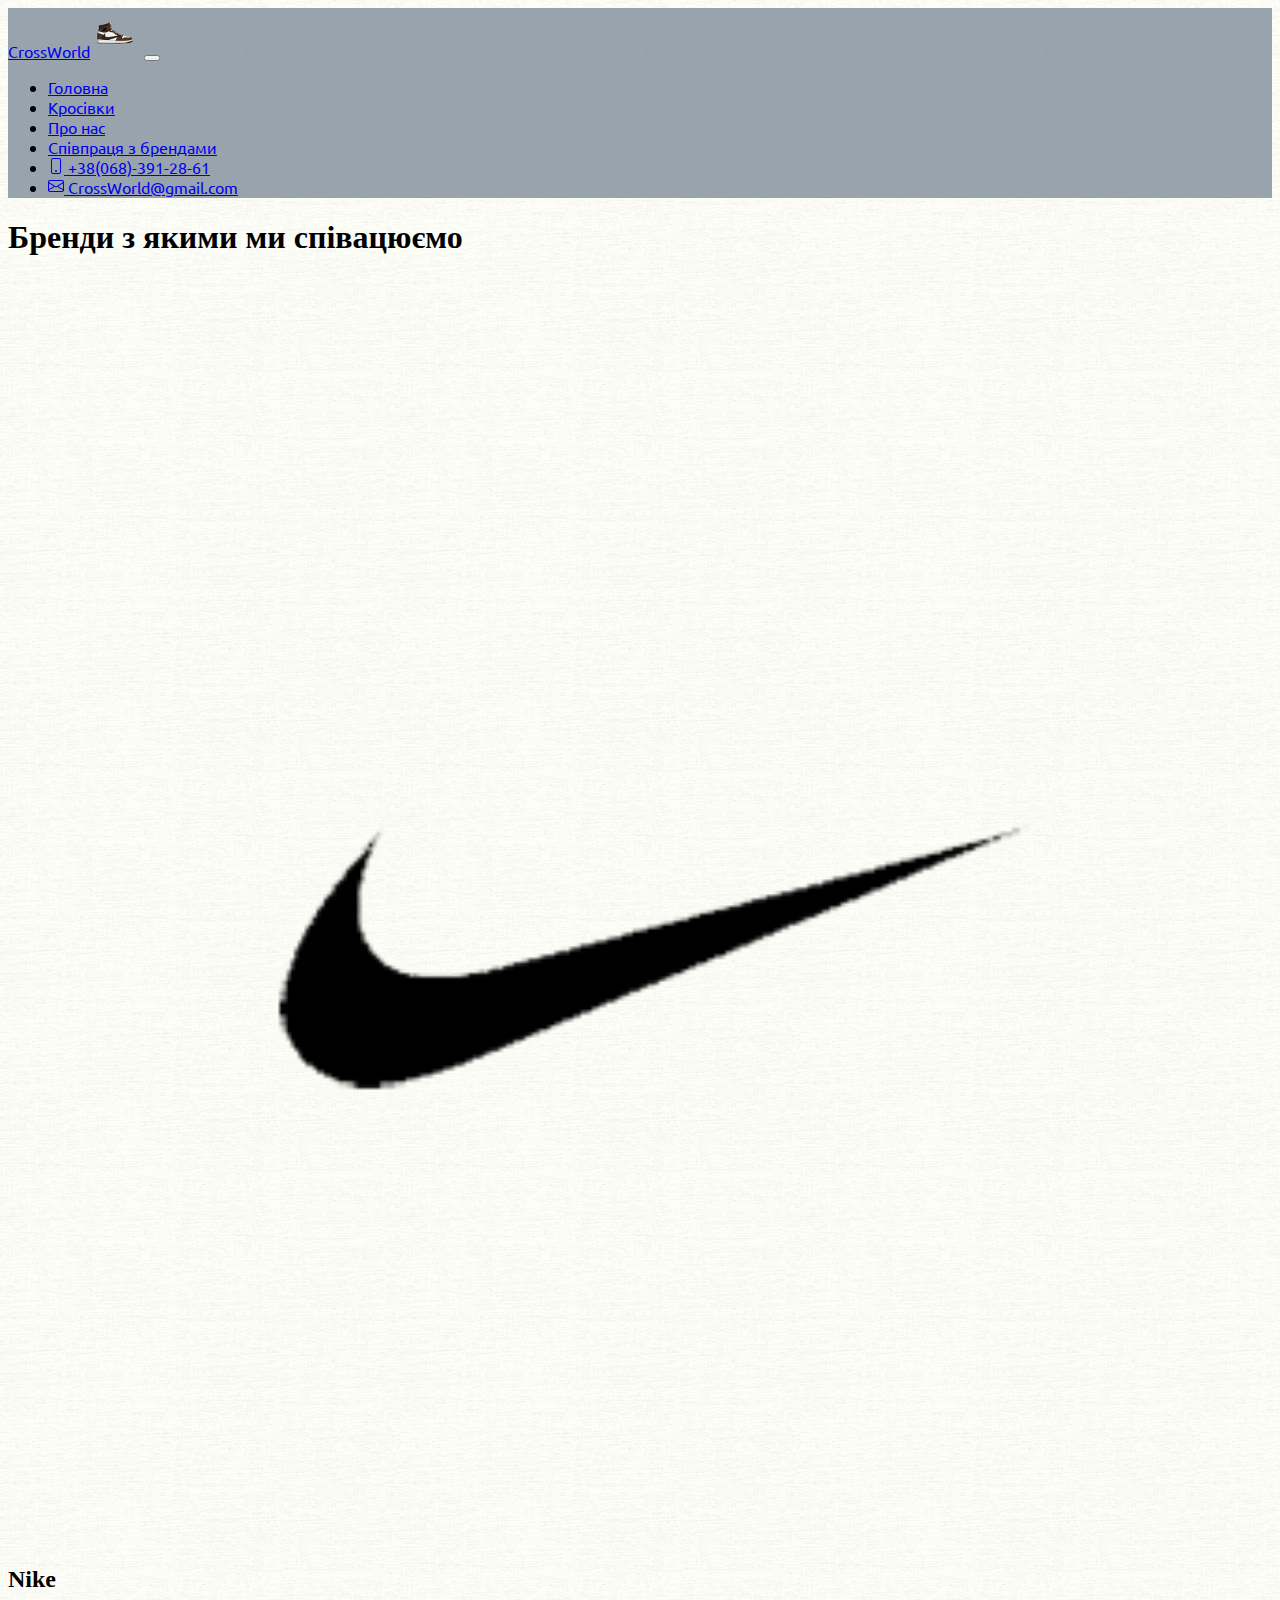
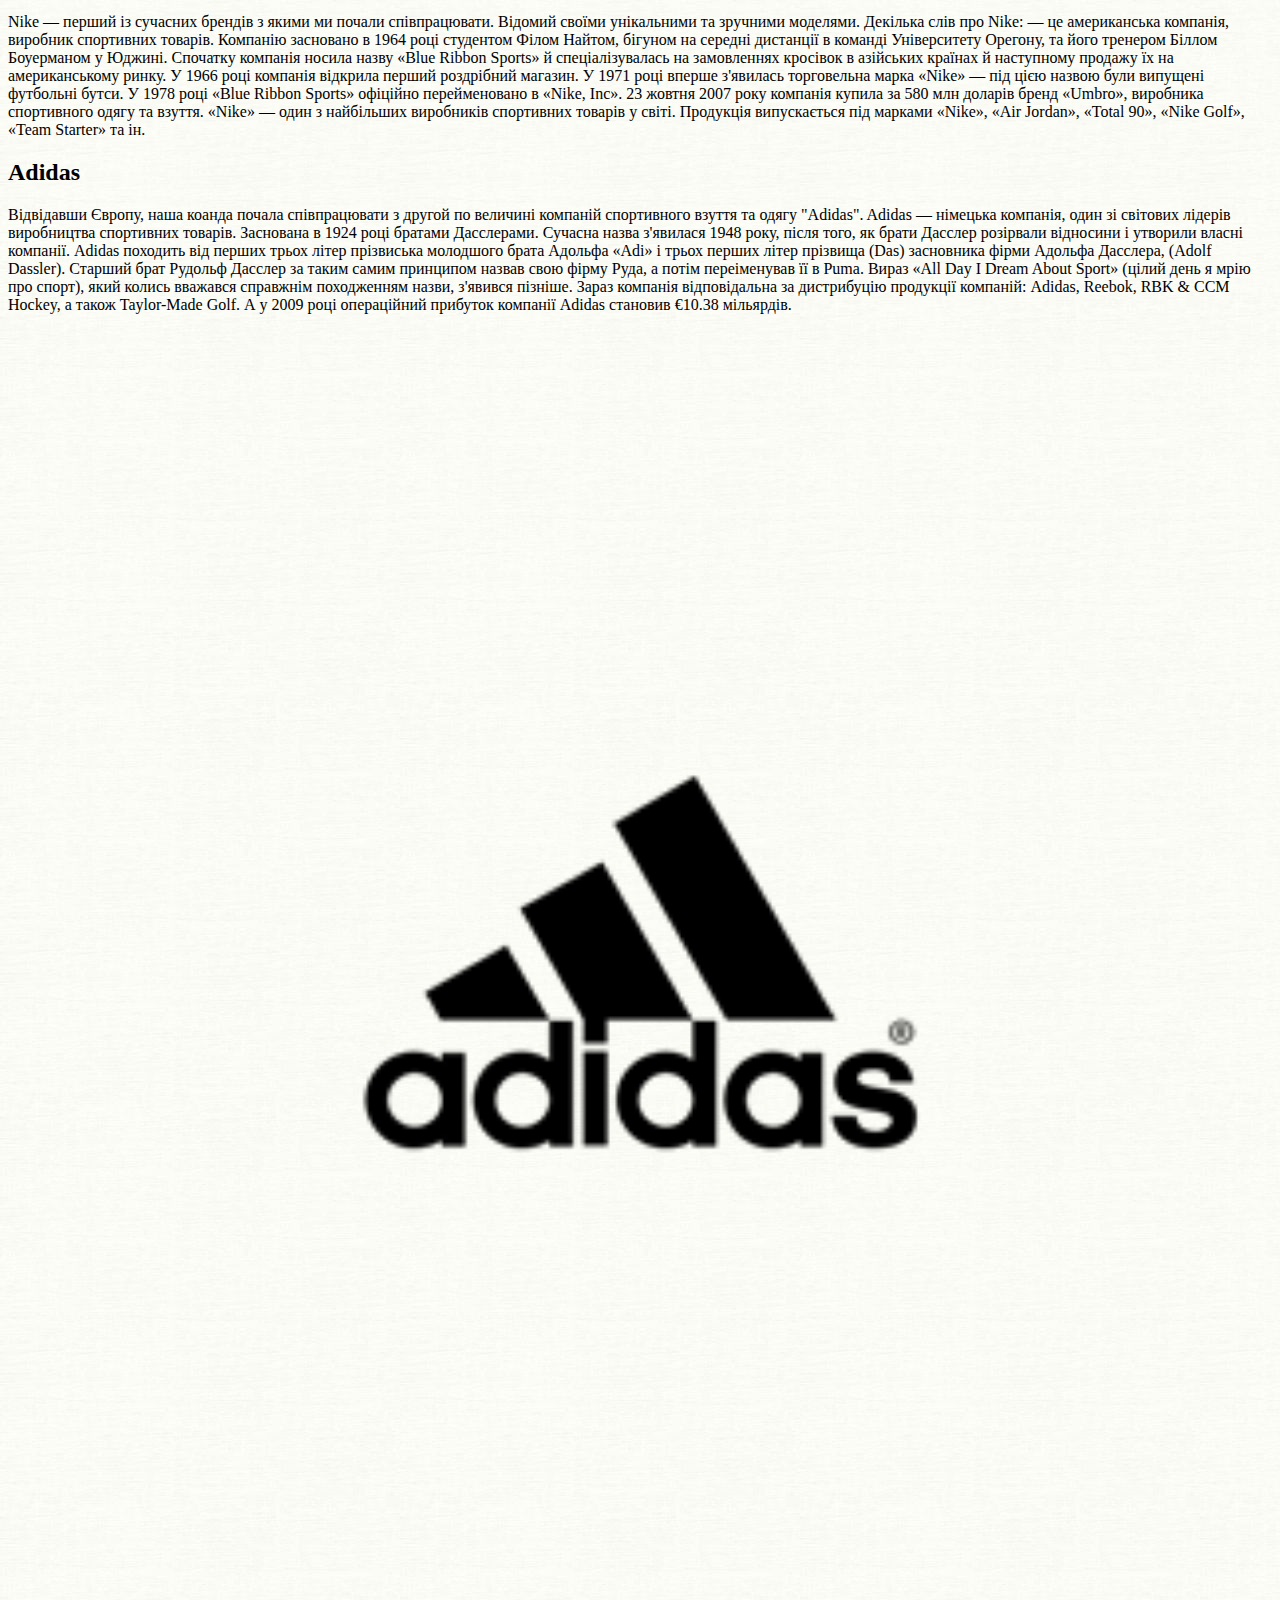
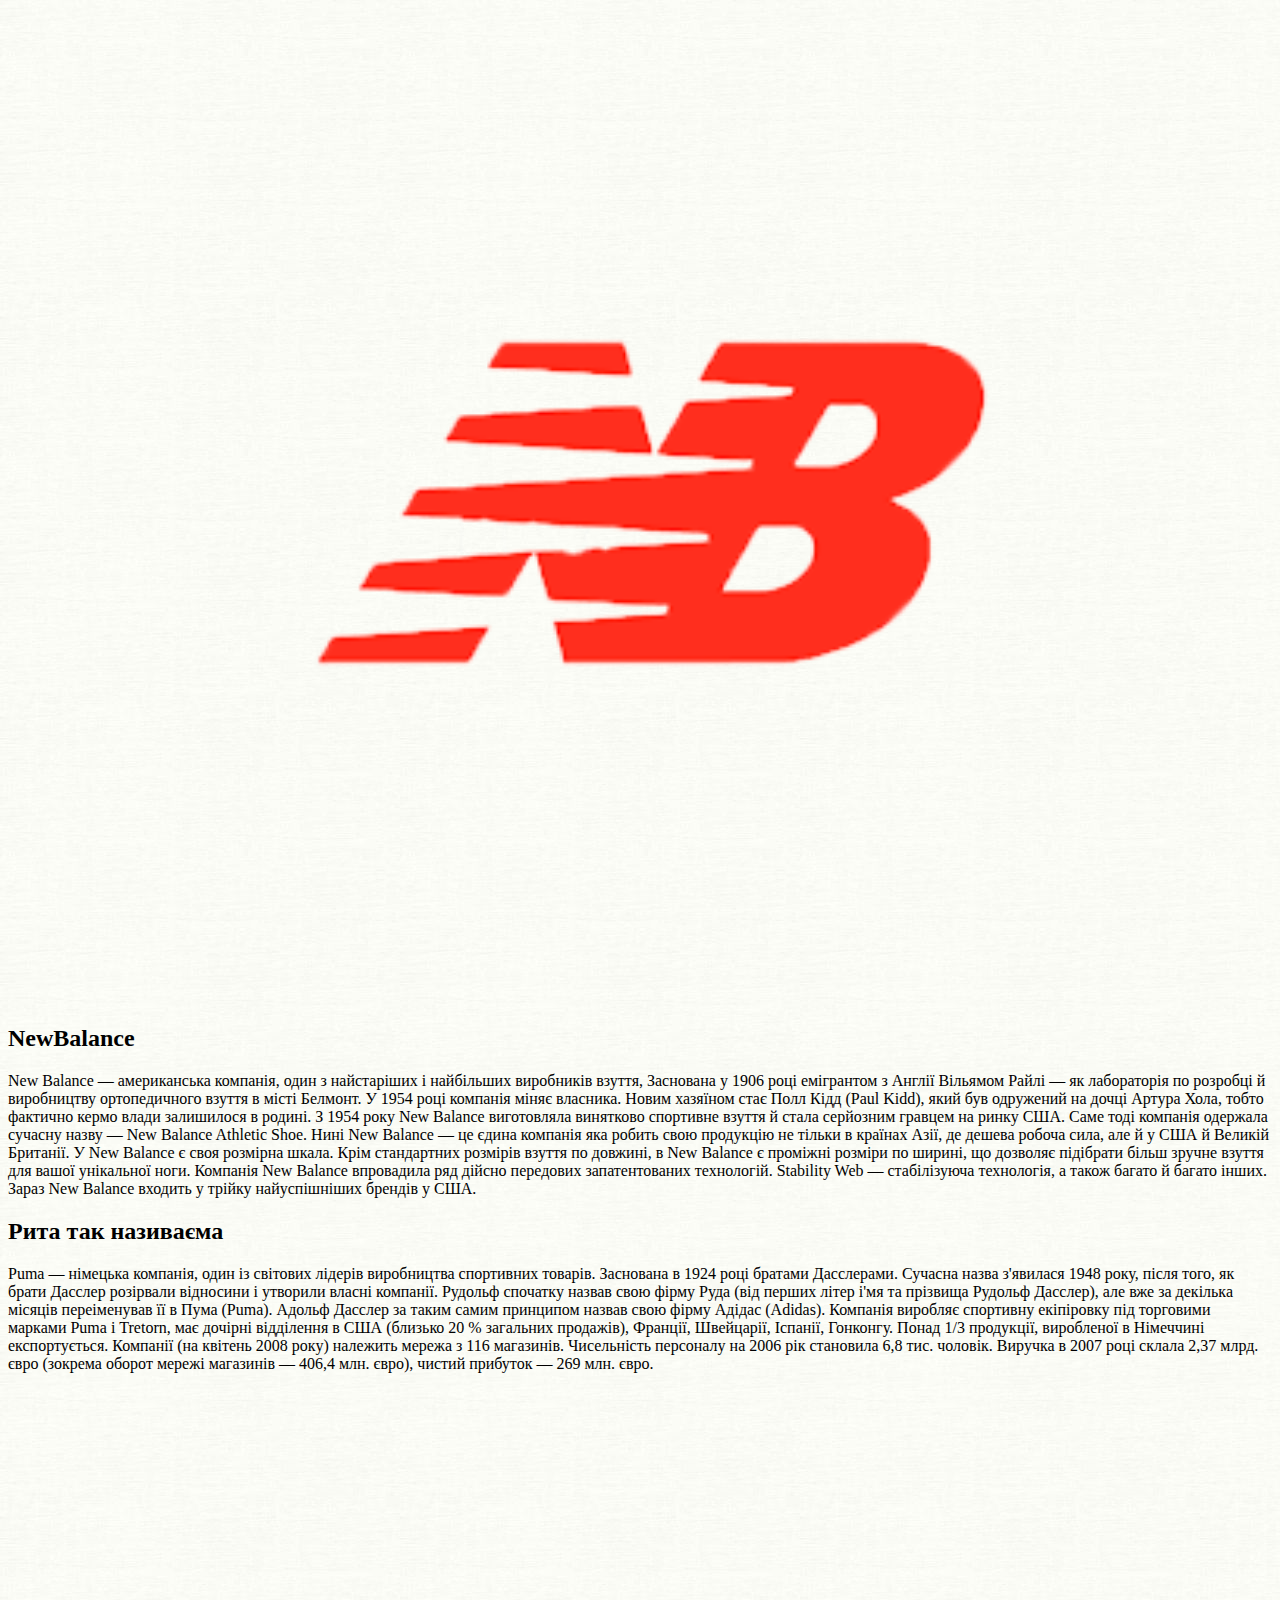
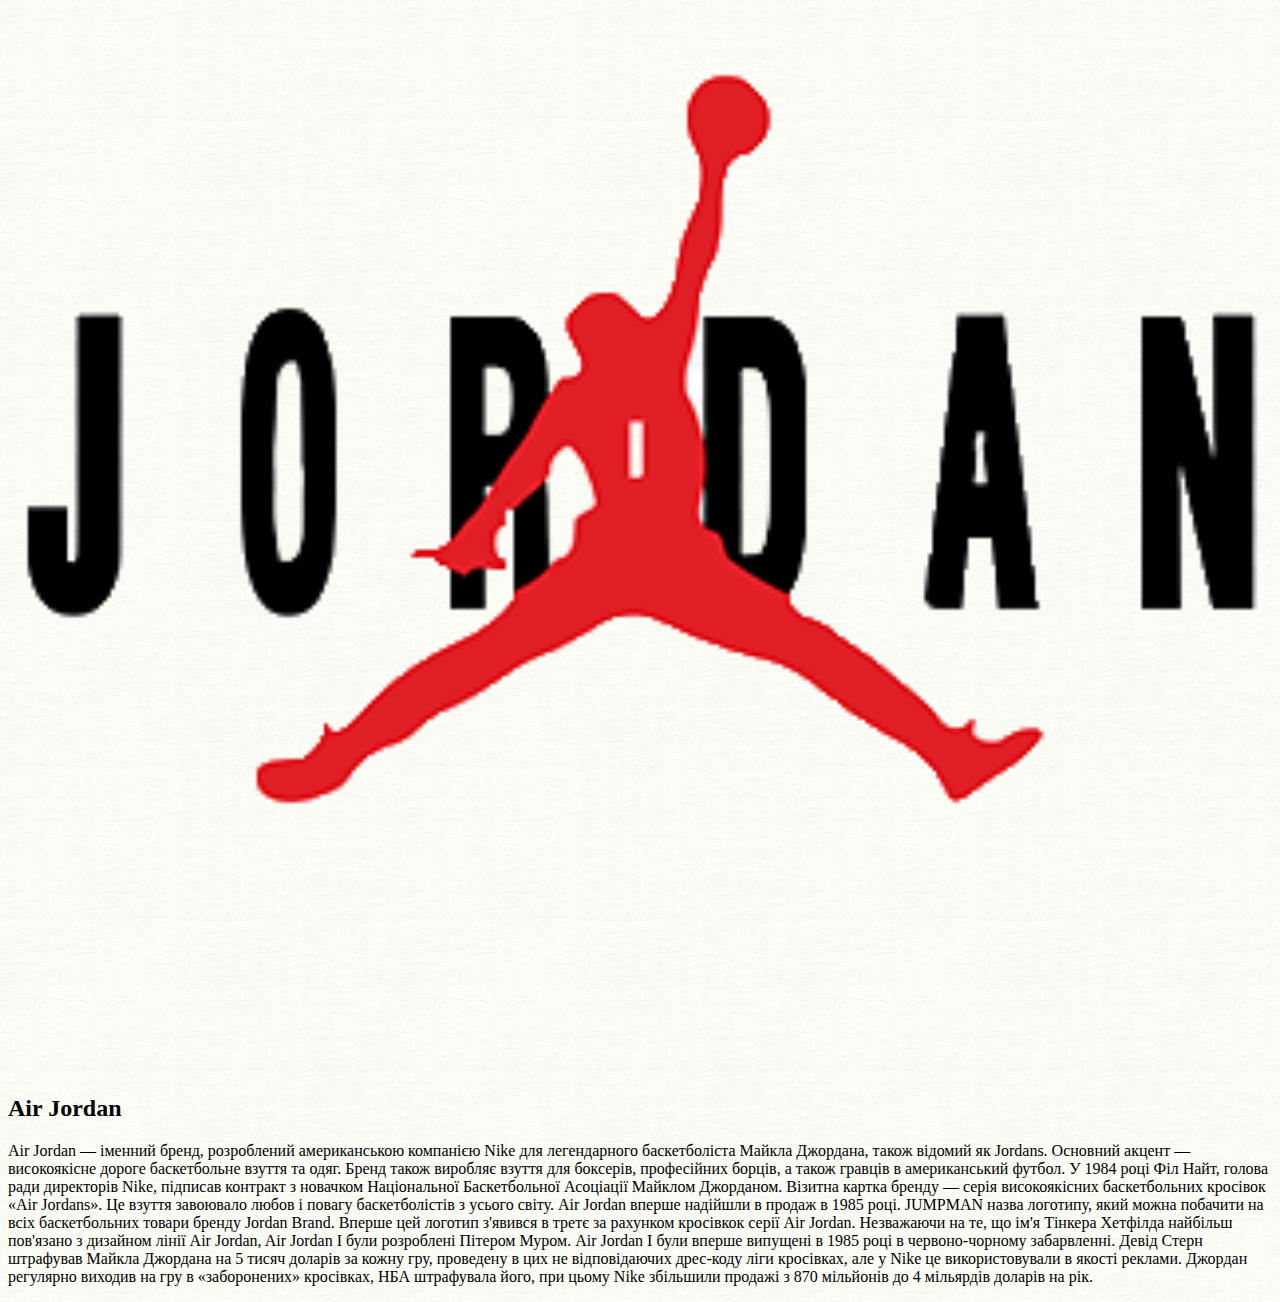
==== crossite/crosssite_2.html @ 4cfa8df6 "Second site" ====
<!DOCTYPE html>
<html lang="en">
<head>
    <meta charset="UTF-8">
    <meta name="viewport" content="width=device-width, initial-scale=1.0">
    <title>Brands</title>
    <link rel="apple-touch-icon" sizes="180x180" href="apple-touch-icon.png">
    <link rel="icon" type="image/png" sizes="32x32" href="favicon-32x32.png">
    <link rel="icon" type="image/png" sizes="16x16" href="favicon-16x16.png">
    <link rel="manifest" href="/site.webmanifest">
    <link rel="mask-icon" href="/safari-pinned-tab.svg" color="#5bbad5">
    <meta name="msapplication-TileColor" content="#ffc40d">
    <meta name="theme-color" content="#ffffff">
    <link rel="stylesheet" href="https://stackpath.bootstrapcdn.com/bootstrap/4.5.0/css/bootstrap.min.css" integrity="sha384-9aIt2nRpC12Uk9gS9baDl411NQApFmC26EwAOH8WgZl5MYYxFfc+NcPb1dKGj7Sk" crossorigin="anonymous">
 <link rel="stylesheet" href="style1.css">
 <link href="https://fonts.googleapis.com/css2?family=Ubuntu:wght@700&display=swap" rel="stylesheet">
</head>
<body>
    <nav class="menu1 navbar navbar-expand-md navbar-light sticky-top">
        <a href="#" class="navbar-brand">CrossWorld<img src="icon.png" height="50px" alt=""></a>
        <button class="navbar-toggler" type="button" data-toggle="collapse" 
         data-target="#navbarNav" aria-controls="navbarNav"
         aria-expanded="false" aria-label="Toggle navigation">
         <span class="navbar-toggler-icon"></span>
        </button>
      <div class="collapse navbar-collapse justify-content-center" id="navbarNav">
<ul class=" menu navbar-nav">
 <li class="nav-item active"> <a href="сrosssite_1.html" class="nav-link"> Головна </a></li>
 <li class="nav-item active"> <a href="сrosssite_1.html#1page" class="nav-link"> Кросівки </a></li>
 <li class="nav-item active"> <a href="сrosssite_1.html#about" class="nav-link"> Про нас </a></li>
 <li class="nav-item active"> <a href="#" class="nav-link"> Співпраця з брендами </a></li>
 <li class="nav-item active"> <a href="#" class="nav-link"> <svg class="bi bi-phone" width="1em" height="1em" viewBox="0 0 16 16" fill="currentColor" xmlns="http://www.w3.org/2000/svg">
    <path fill-rule="evenodd" d="M11 1H5a1 1 0 0 0-1 1v12a1 1 0 0 0 1 1h6a1 1 0 0 0 1-1V2a1 1 0 0 0-1-1zM5 0a2 2 0 0 0-2 2v12a2 2 0 0 0 2 2h6a2 2 0 0 0 2-2V2a2 2 0 0 0-2-2H5z"/>
    <path fill-rule="evenodd" d="M8 14a1 1 0 1 0 0-2 1 1 0 0 0 0 2z"/>
    </svg> +38(068)-391-28-61 </a></li>
    <li class="nav-item active"> <a href="#" class="nav-link"> <svg class="bi bi-envelope" width="1em" height="1em" viewBox="0 0 16 16" fill="currentColor" xmlns="http://www.w3.org/2000/svg">
        <path fill-rule="evenodd" d="M14 3H2a1 1 0 0 0-1 1v8a1 1 0 0 0 1 1h12a1 1 0 0 0 1-1V4a1 1 0 0 0-1-1zM2 2a2 2 0 0 0-2 2v8a2 2 0 0 0 2 2h12a2 2 0 0 0 2-2V4a2 2 0 0 0-2-2H2z"/>
        <path d="M.05 3.555C.017 3.698 0 3.847 0 4v.697l5.803 3.546L0 11.801V12c0 .306.069.596.192.856l6.57-4.027L8 9.586l1.239-.757 6.57 4.027c.122-.26.191-.55.191-.856v-.2l-5.803-3.557L16 4.697V4c0-.153-.017-.302-.05-.445L8 8.414.05 3.555z"/>
      </svg>  CrossWorld@gmail.com 
      <i class="fa fa-instagram ml-5" aria-hidden="true"></i>
      <i class="fa fa-twitter ml-1" aria-hidden="true"></i>
      <i class="fa fa-youtube-play ml-1" aria-hidden="true"></i>
      <i class="fa fa-facebook ml-1" aria-hidden="true"></i> </a></li>
      
</ul>
</div>
</nav>
 <div class="container">
<div class="col text-center"> <h1>Бренди з якими ми співацюємо</h1></div>
<div class="row">
    <div class="col-lg-5">
        <img src="nike.png" class="photo" alt="">
    </div>
    <div class=" col-lg-7 border">
      <h2 id="history"> Nike </h2>
      <p> Nike — перший із сучасних брендів з якими ми почали співпрацювати. Відомий своїми унікальними та зручними моделями. Декілька слів про Nike: — це американська компанія, виробник спортивних товарів. Компанію засновано в 1964 році студентом Філом Найтом, бігуном на середні дистанції в команді Університету Орегону, та його тренером Біллом Боуерманом у Юджині. Спочатку компанія носила назву «Blue Ribbon Sports» й спеціалізувалась на замовленнях кросівок в азійських країнах й наступному продажу їх на американському ринку.

        У 1966 році компанія відкрила перший роздрібний магазин. У 1971 році вперше з'явилась торговельна марка «Nike» — під цією назвою були випущені футбольні бутси. У 1978 році «Blue Ribbon Sports» офіційно перейменовано в «Nike, Inc».
        
        23 жовтня 2007 року компанія купила за 580 млн доларів бренд «Umbro», виробника спортивного одягу та взуття. «Nike» — один з найбільших виробників спортивних товарів у світі. Продукція випускається під марками «Nike», «Air Jordan», «Total 90», «Nike Golf», «Team Starter» та ін.
    </p>
    </div>
    <div class="row">
        <div class="col-lg-7 border">
            <h2 id="juke"> Adidas</h2>
            <p>Відвідавши Європу, наша коанда почала співпрацювати з другой по величині компаній спортивного взуття та одягу "Adidas". Adidas —  німецька компанія, один зі світових лідерів виробництва спортивних товарів. Заснована в 1924 році братами Дасслерами. Сучасна назва з'явилася 1948 року, після того, як брати Дасслер розірвали відносини і утворили власні компанії. Adidas походить від перших трьох літер прізвиська молодшого брата Адольфа «Adi» і трьох перших літер прізвища (Das) засновника фірми Адольфа Дасслера, (Adolf Dassler). Старший брат Рудольф Дасслер за таким самим принципом назвав свою фірму Руда, а потім переіменував її в Puma.

                Вираз «All Day I Dream About Sport» (цілий день я мрію про спорт), який колись вважався справжнім походженням назви, з'явився пізніше. Зараз компанія відповідальна за дистрибуцію продукції компаній: Adidas, Reebok, RBK & CCM Hockey, а також Taylor-Made Golf. А у 2009 році операційний прибуток компанії Adidas становив €10.38 мільярдів.</p>
        </div>
        <div class="col-lg-5">
            <img src="adidas.png" class="photo" alt="">
        </div>
    </div>
    <div class="row">
        <div class="col-lg-5">
            <img src="newbalance.png" class="photo" alt="">
        </div>
        <div class="col-lg-7 border">
            <h2 id="Passat"> NewBalance </h2>
            <p>New Balance — американська компанія, один з найстаріших і найбільших виробників взуття, Заснована у 1906 році емігрантом з Англії Вільямом Райлі — як лабораторія по розробці й виробництву ортопедичного взуття в місті Белмонт. У 1954 році компанія міняє власника. Новим хазяїном стає Полл Кідд (Paul Kidd), який був одружений на дочці Артура Хола, тобто фактично кермо влади залишилося в родині. З 1954 року New Balance виготовляла винятково спортивне взуття й стала серйозним гравцем на ринку США.
                Cаме тоді компанія одержала сучасну назву — New Balance Athletic Shoe. Нині New Balance — це єдина компанія яка робить свою продукцію не тільки в країнах Азії, де дешева робоча сила, але й у США й Великій Британії. У New Balance є своя розмірна шкала. Крім стандартних розмірів взуття по довжині, в New Balance є проміжні розміри по ширині, що дозволяє підібрати більш зручне взуття для вашої унікальної ноги. Компанія New Balance впровадила ряд дійсно передових запатентованих технологій. Stability Web — стабілізуюча технологія, а також багато й багато інших.

                Зараз New Balance входить у трійку найуспішніших брендів у США.</p>
        </div>
        <div class="col-lg-7 border">
            <h2 id="juke"> Рита так називаєма</h2>
            <p> Puma — німецька компанія, один із світових лідерів виробництва спортивних товарів. Заснована в 1924 році братами Дасслерами.
                Сучасна назва з'явилася 1948 року, після того, як брати Дасслер розірвали відносини і утворили власні компанії. Рудольф спочатку назвав свою фірму Руда (від перших літер і'мя та прізвища Рудольф Дасслер), але вже за декілька місяців переіменував її в Пума (Puma). Адольф Дасслер за таким самим принципом назвав свою фірму Адідас (Adidas). Компанія виробляє спортивну екіпіровку під торговими марками Puma і Tretorn, має дочірні відділення в США (близько 20 % загальних продажів), Франції, Швейцарії, Іспанії, Гонконгу. Понад 1/3 продукції, виробленої в Німеччині експортується. Компанії (на квітень 2008 року) належить мережа з 116 магазинів. Чисельність персоналу на 2006 рік становила 6,8 тис. чоловік. Виручка в 2007 році склала 2,37 млрд. євро (зокрема оборот мережі магазинів — 406,4 млн. євро), чистий прибуток — 269 млн. євро. </p>
        </div>
        <div class="col-lg-5">
            <img src="Puma.png" class="photo" alt="">
        </div>
        <div class="col-lg-5">
            <img src="jordan.png" class="photo" alt="">
        </div>
        <div class=" col-lg-7 border">
          <h2 id="history"> Air Jordan </h2>
          <p> Air Jordan — іменний бренд, розроблений американською компанією Nike для легендарного баскетболіста Майкла Джордана, також відомий як Jordans. Основний акцент — високоякісне дороге баскетбольне взуття та одяг. Бренд також виробляє взуття для боксерів, професійних борців, а також гравців в американський футбол.

            У 1984 році Філ Найт, голова ради директорів Nike, підписав контракт з новачком Національної Баскетбольної Асоціації Майклом Джорданом. Візитна картка бренду — серія високоякісних баскетбольних кросівок «Air Jordans». Це взуття завоювало любов і повагу баскетболістів з усього світу. Air Jordan вперше надійшли в продаж в 1985 році.
            
            JUMPMAN назва логотипу, який можна побачити на всіх баскетбольних товари бренду Jordan Brand. Вперше цей логотип з'явився в третє за рахунком кросівкок серії Air Jordan.
            Незважаючи на те, що ім'я Тінкера Хетфілда найбільш пов'язано з дизайном лінії Air Jordan, Air Jordan I були розроблені Пітером Муром. Air Jordan I були вперше випущені в 1985 році в червоно-чорному забарвленні. Девід Стерн штрафував Майкла Джордана на 5 тисяч доларів за кожну гру, проведену в цих не відповідаючих дрес-коду ліги кросівках, але у Nike це використовували в якості реклами. Джордан регулярно виходив на гру в «заборонених» кросівках, НБА штрафувала його, при цьому Nike збільшили продажі з 870 мільйонів до 4 мільярдів доларів на рік.  
        </p>
    </div>
    </div>
</div>




 </div>
</ul>
</div>
</nav>
<script src="https://use.fontawesome.com/b917f0d788.js"></script>
<script src="https://code.jquery.com/jquery-3.5.1.slim.min.js" integrity="sha384-DfXdz2htPH0lsSSs5nCTpuj/zy4C+OGpamoFVy38MVBnE+IbbVYUew+OrCXaRkfj" crossorigin="anonymous"></script>
<script src="https://cdn.jsdelivr.net/npm/popper.js@1.16.0/dist/umd/popper.min.js" integrity="sha384-Q6E9RHvbIyZFJoft+2mJbHaEWldlvI9IOYy5n3zV9zzTtmI3UksdQRVvoxMfooAo" crossorigin="anonymous"></script>
<script src="https://stackpath.bootstrapcdn.com/bootstrap/4.5.0/js/bootstrap.min.js" integrity="sha384-OgVRvuATP1z7JjHLkuOU7Xw704+h835Lr+6QL9UvYjZE3Ipu6Tp75j7Bh/kR0JKI" crossorigin="anonymous"></script>
</body>
</html>
---- crossite/style1.css ----
.container{
    width: 100%;
}
.carousel .carousel-item{
  height: 800px;
}
.mail{
    margin-right: 1rem;
}
.questions{
   background-color: lightsalmon;
   margin-top: 1rem;
}
.contques{
    margin-top: 1rem;
    background-color: rgba(128, 128, 128, 0.459);
}
.menu1{
    background-color: rgba(112, 128, 144, 0.712);
    font-family: 'Ubuntu', sans-serif;
}
.dodatok{
    margin-top: 2rem;
    background-color: lightgray;
}
body{
    background-image: url(background.png);
}
.photo{
    width: 100%;
}
.about{
    margin-top: 1.5rem;
}.card-header{
    background-color: lightsalmon;
}
.card{
    margin-top: 1.5rem;
}
.lastmenu{
    margin-top: 1.5rem;
}
.pages{
    font-family: 'Righteous', cursive;
}
.about1{
    font-family: 'Righteous', cursive;
}
.resale{
    margin-top: 1.5rem;
}
.resalephoto{
    width: 100%;
    height: 93%;
    margin-top: 1.5rem;
}
.video1{
    margin-top: 1.5rem;
}
.carousel-caption{
    background-color: rgba(255, 160, 122, 0.514);
}
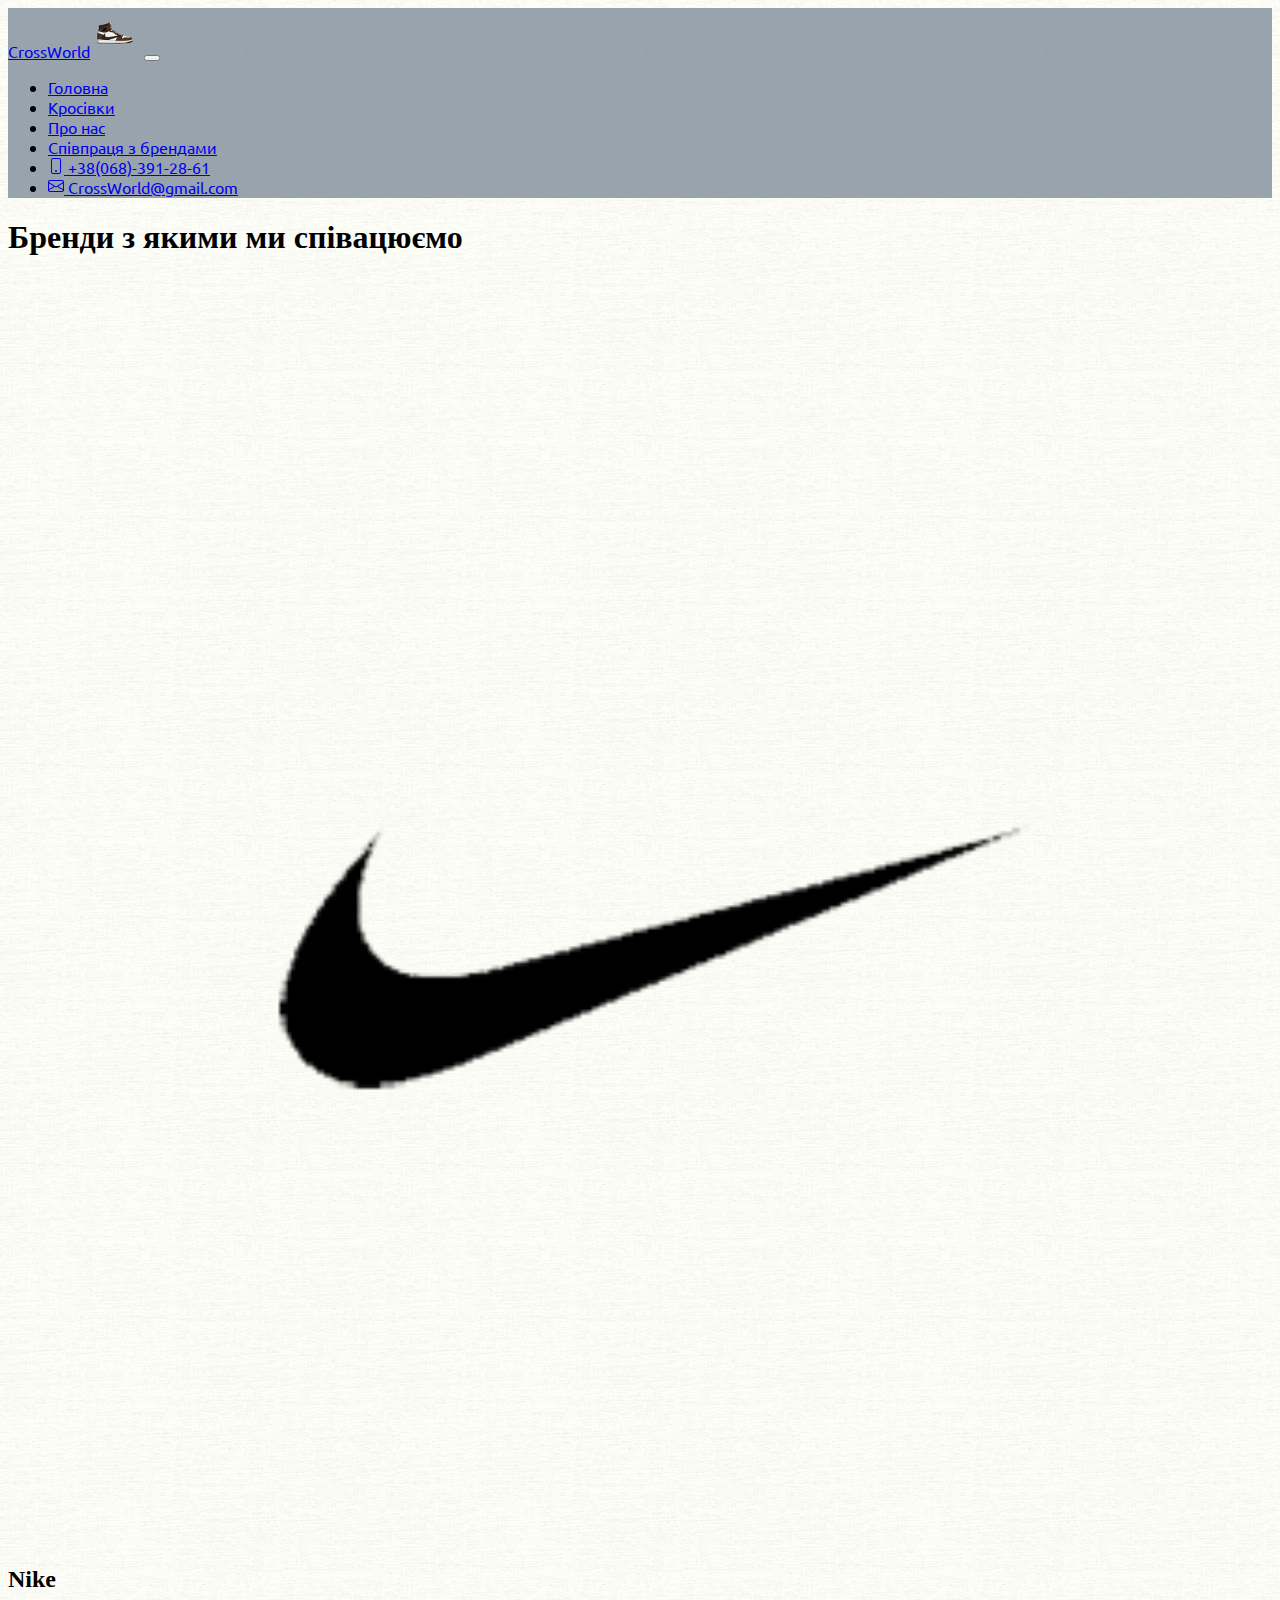
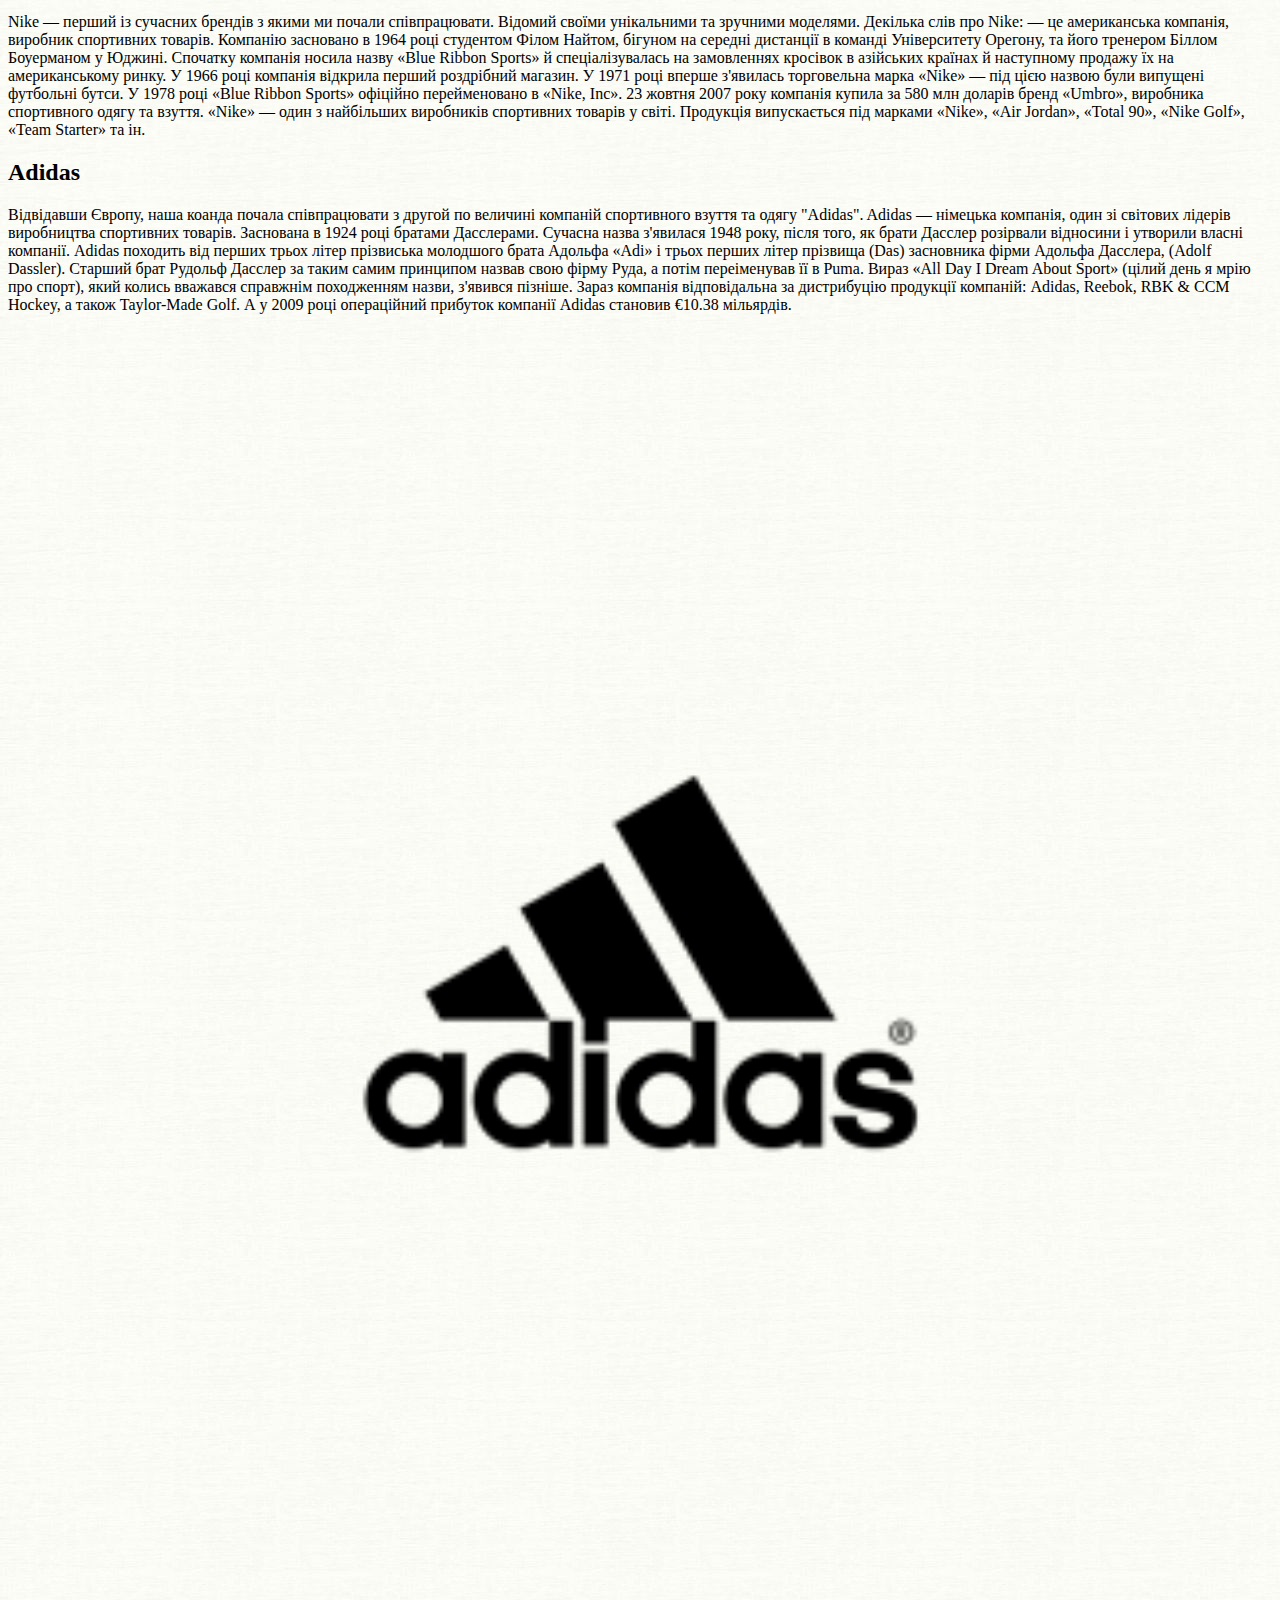
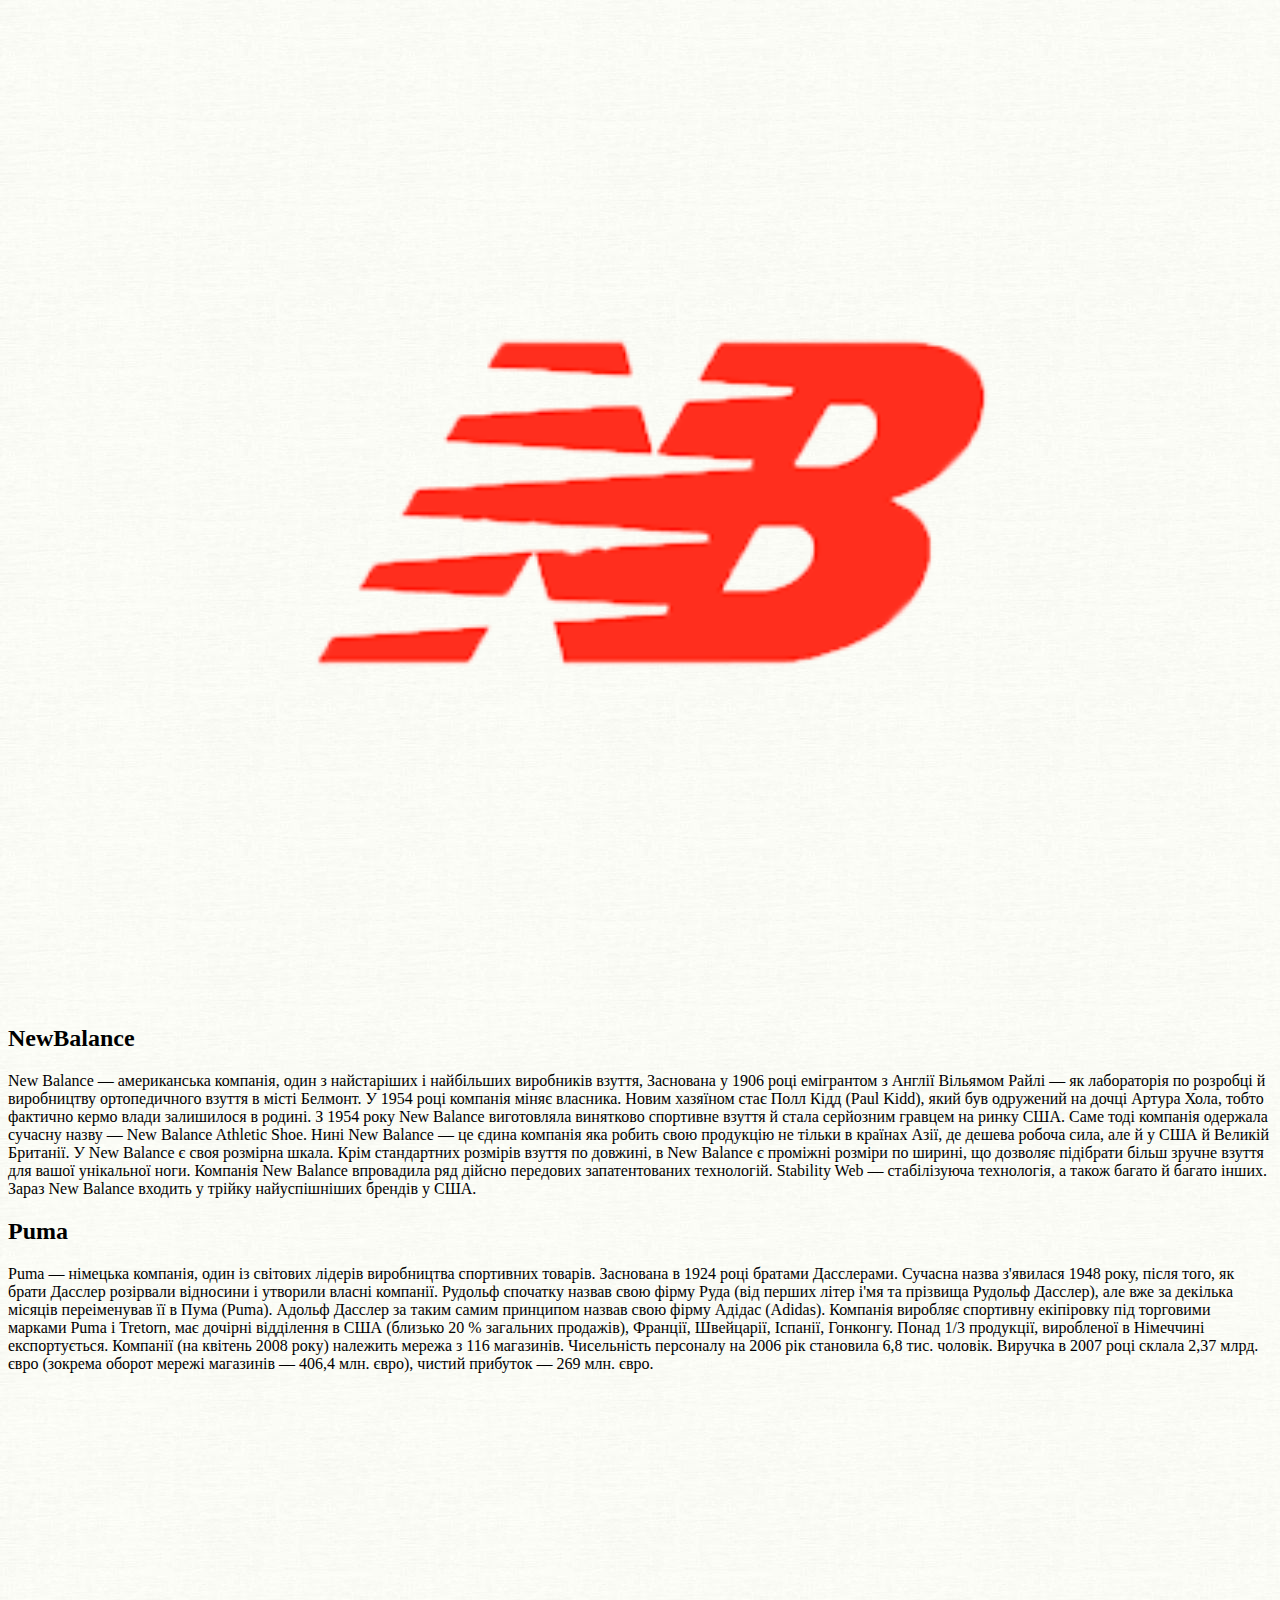
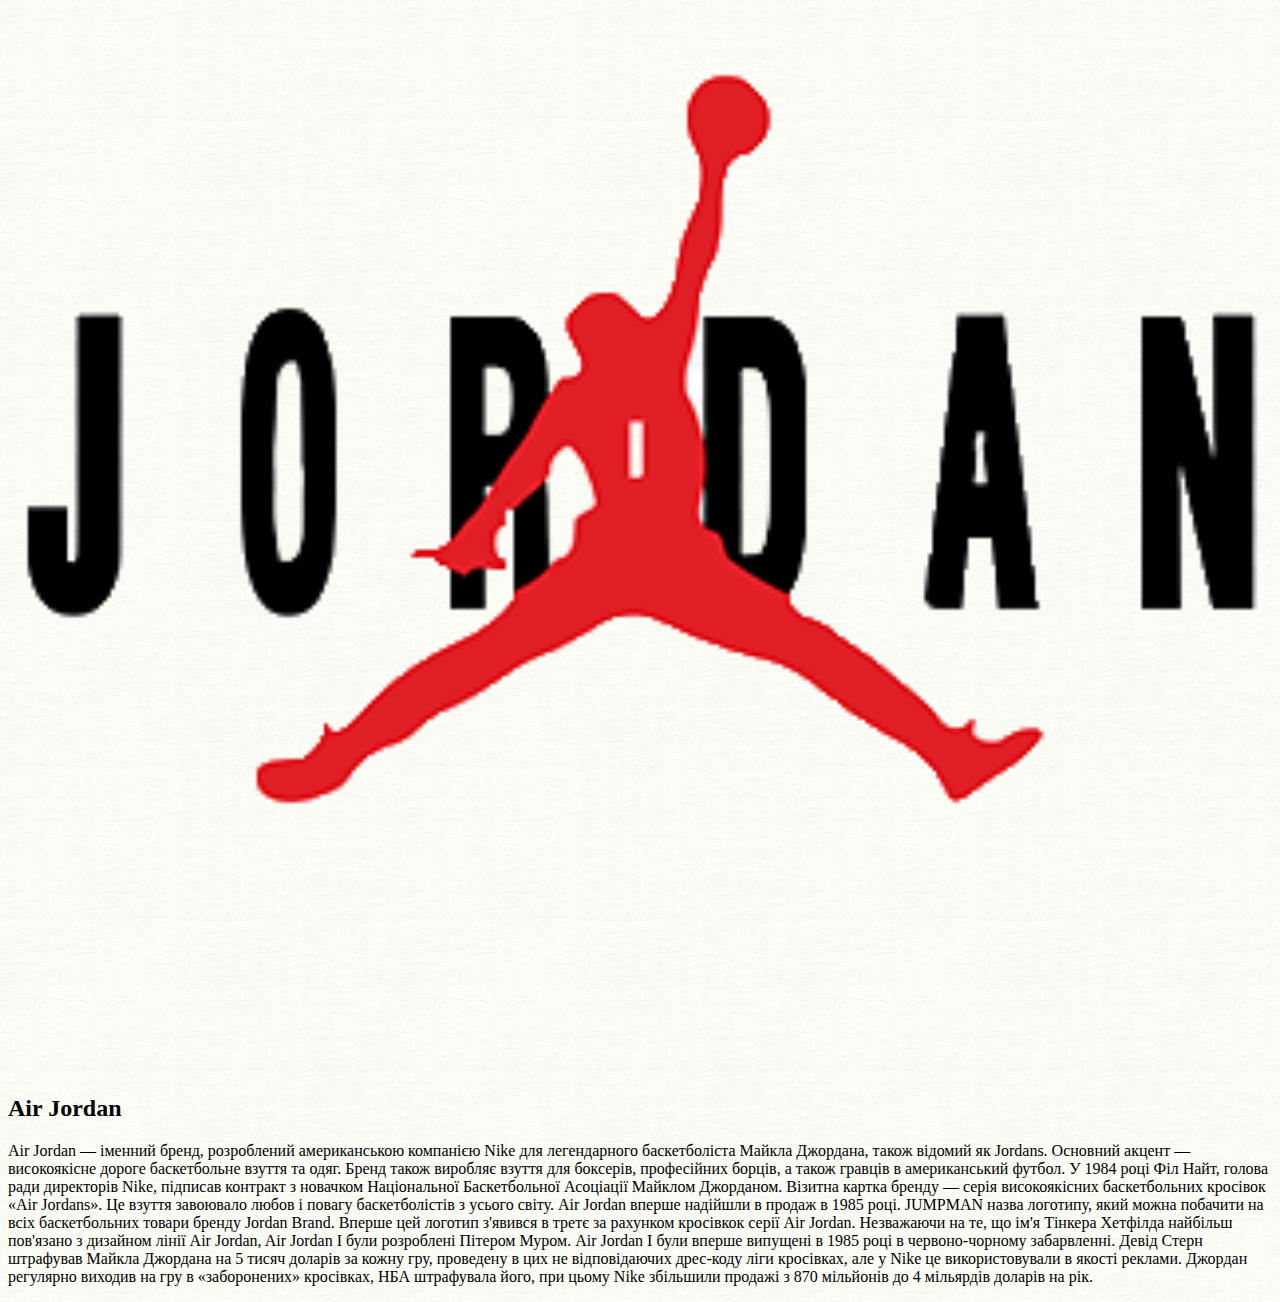
==== commit 0abdef59: "Update crosssite_2.html" ====
--- a/crossite/crosssite_2.html
+++ b/crossite/crosssite_2.html
@@ -25,9 +25,9 @@
         </button>
       <div class="collapse navbar-collapse justify-content-center" id="navbarNav">
 <ul class=" menu navbar-nav">
- <li class="nav-item active"> <a href="сrosssite_1.html" class="nav-link"> Головна </a></li>
- <li class="nav-item active"> <a href="сrosssite_1.html#1page" class="nav-link"> Кросівки </a></li>
- <li class="nav-item active"> <a href="сrosssite_1.html#about" class="nav-link"> Про нас </a></li>
+ <li class="nav-item active"> <a href="index.html" class="nav-link"> Головна </a></li>
+ <li class="nav-item active"> <a href="index.html#1page" class="nav-link"> Кросівки </a></li>
+ <li class="nav-item active"> <a href="index.html#about" class="nav-link"> Про нас </a></li>
  <li class="nav-item active"> <a href="#" class="nav-link"> Співпраця з брендами </a></li>
  <li class="nav-item active"> <a href="#" class="nav-link"> <svg class="bi bi-phone" width="1em" height="1em" viewBox="0 0 16 16" fill="currentColor" xmlns="http://www.w3.org/2000/svg">
     <path fill-rule="evenodd" d="M11 1H5a1 1 0 0 0-1 1v12a1 1 0 0 0 1 1h6a1 1 0 0 0 1-1V2a1 1 0 0 0-1-1zM5 0a2 2 0 0 0-2 2v12a2 2 0 0 0 2 2h6a2 2 0 0 0 2-2V2a2 2 0 0 0-2-2H5z"/>
@@ -83,7 +83,7 @@
                 Зараз New Balance входить у трійку найуспішніших брендів у США.</p>
         </div>
         <div class="col-lg-7 border">
-            <h2 id="juke"> Рита так називаєма</h2>
+            <h2 id="juke"> Puma </h2>
             <p> Puma — німецька компанія, один із світових лідерів виробництва спортивних товарів. Заснована в 1924 році братами Дасслерами.
                 Сучасна назва з'явилася 1948 року, після того, як брати Дасслер розірвали відносини і утворили власні компанії. Рудольф спочатку назвав свою фірму Руда (від перших літер і'мя та прізвища Рудольф Дасслер), але вже за декілька місяців переіменував її в Пума (Puma). Адольф Дасслер за таким самим принципом назвав свою фірму Адідас (Adidas). Компанія виробляє спортивну екіпіровку під торговими марками Puma і Tretorn, має дочірні відділення в США (близько 20 % загальних продажів), Франції, Швейцарії, Іспанії, Гонконгу. Понад 1/3 продукції, виробленої в Німеччині експортується. Компанії (на квітень 2008 року) належить мережа з 116 магазинів. Чисельність персоналу на 2006 рік становила 6,8 тис. чоловік. Виручка в 2007 році склала 2,37 млрд. євро (зокрема оборот мережі магазинів — 406,4 млн. євро), чистий прибуток — 269 млн. євро. </p>
         </div>
